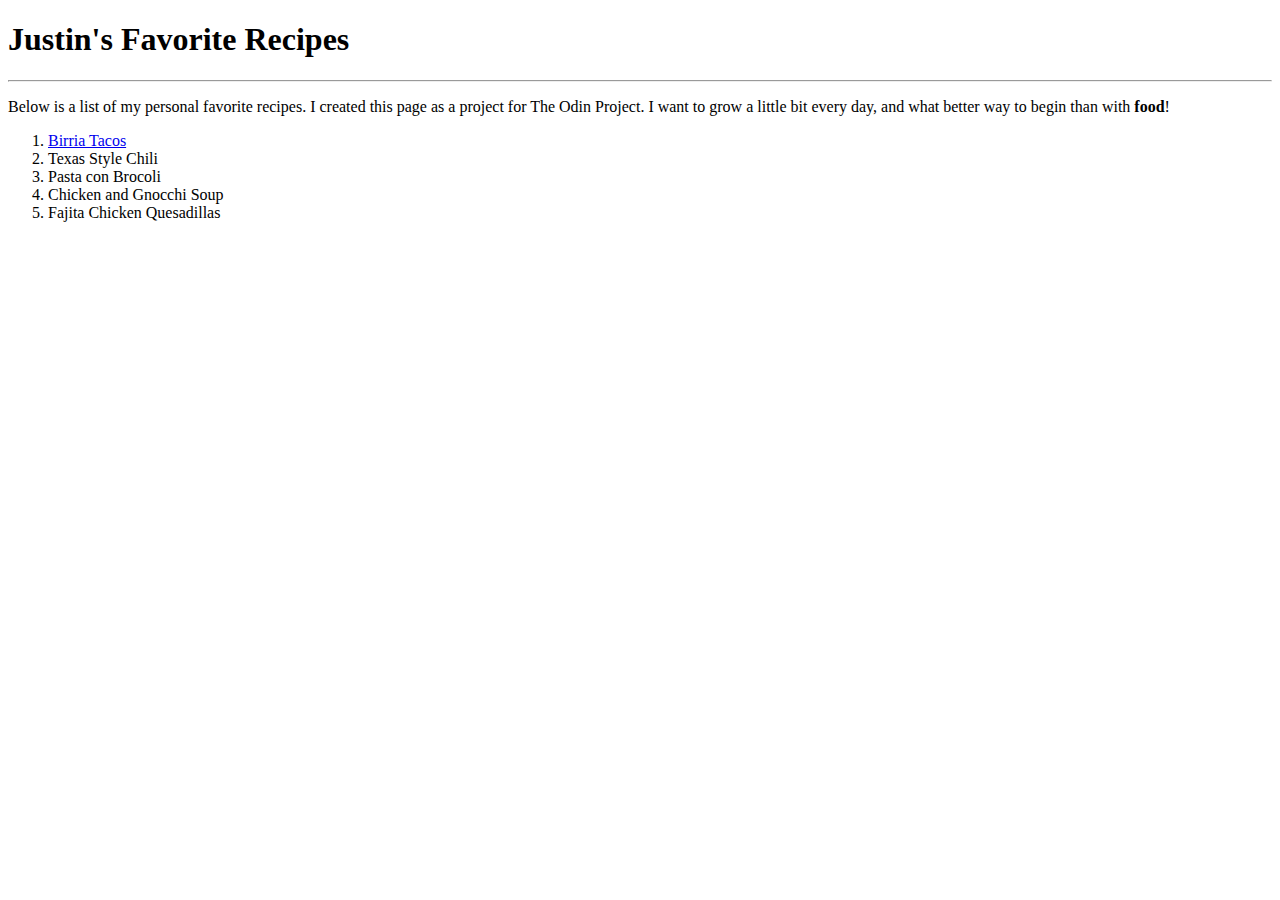
==== index.html @ 4a63a1c1 "Add div elements, erase styles.css" ====
<!DOCTYPE html>
<html lang="en">
<head>
    <meta charset="UTF-8">
    <meta name="viewport" content="width=device-width, initial-scale=1.0">
    <title>Justin's Recipes</title>
    <link rel="stylesheet" href="./styles.css">
</head>
<body>
    <div class="title">
        <h1 id="title" class="text">Justin's Favorite Recipes</h1>
    </div>
    <hr>
    <div>
        <p>Below is a list of my personal favorite recipes. I created this page as a project
            for The Odin Project. I want to grow a little bit every day, and what better way to 
            begin than with <strong>food</strong>!
        </p>
    </div>
    <div class="recipe-list">
        <ol>
            <li><a href="./recipes/tacos.html">Birria Tacos</a></li>
            <li>Texas Style Chili</li>
            <li>Pasta con Brocoli</li>
            <li>Chicken and Gnocchi Soup</li>
            <li>Fajita Chicken Quesadillas</li>
        </ol>
    </div>
    
</body>
</html>
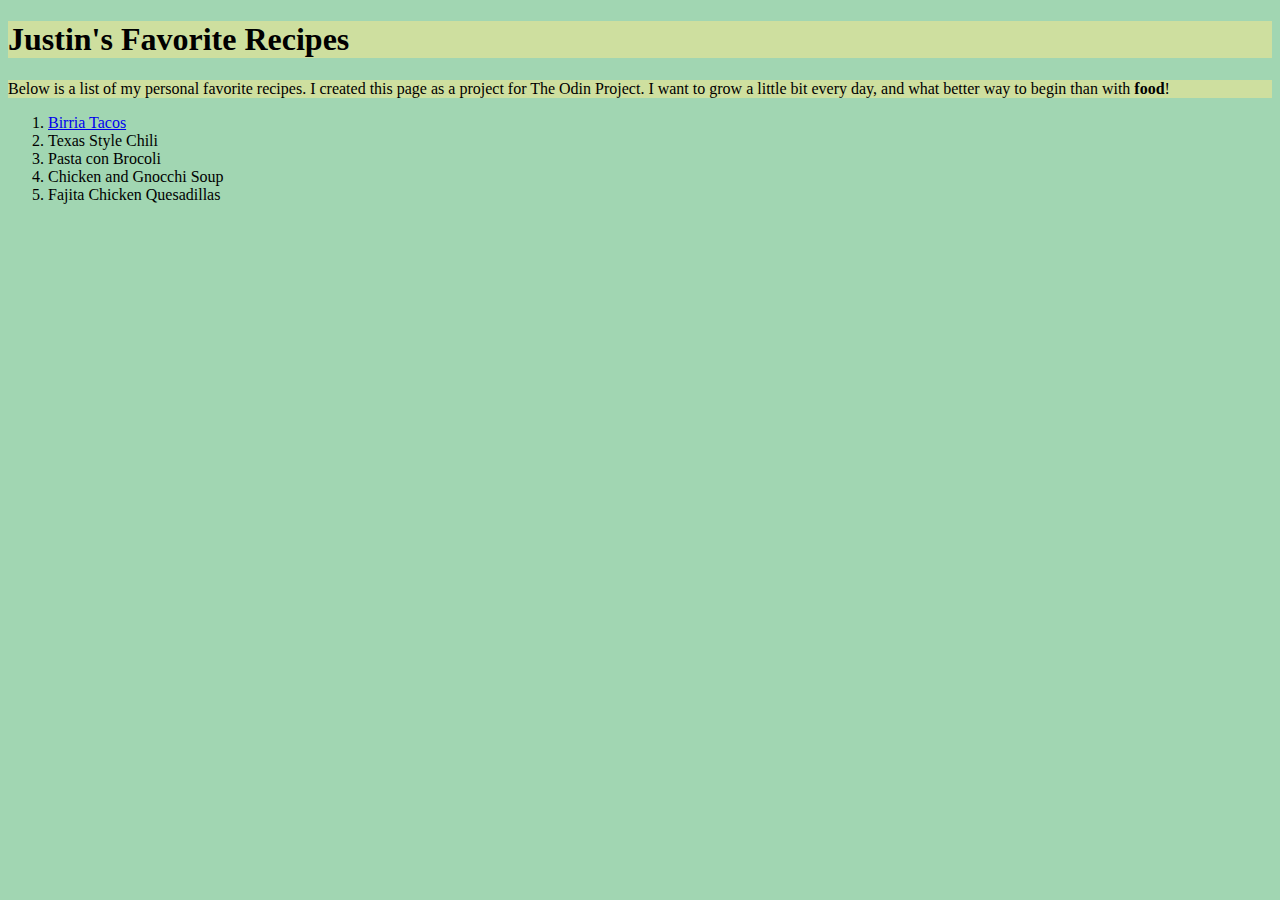
==== commit f5176a51: "Add new color scheme, add classes to divs" ====
--- a/index.html
+++ b/index.html
@@ -10,8 +10,7 @@
     <div class="title">
         <h1 id="title" class="text">Justin's Favorite Recipes</h1>
     </div>
-    <hr>
-    <div>
+    <div class="description">
         <p>Below is a list of my personal favorite recipes. I created this page as a project
             for The Odin Project. I want to grow a little bit every day, and what better way to 
             begin than with <strong>food</strong>!
--- a/styles.css
+++ b/styles.css
@@ -0,0 +1,10 @@
+/* Color for all pages */
+html {
+    background-color: #A1D6B2;
+}
+
+/* Styles for index.html */
+.title,
+.description {
+    background-color: #CEDF9F;
+}
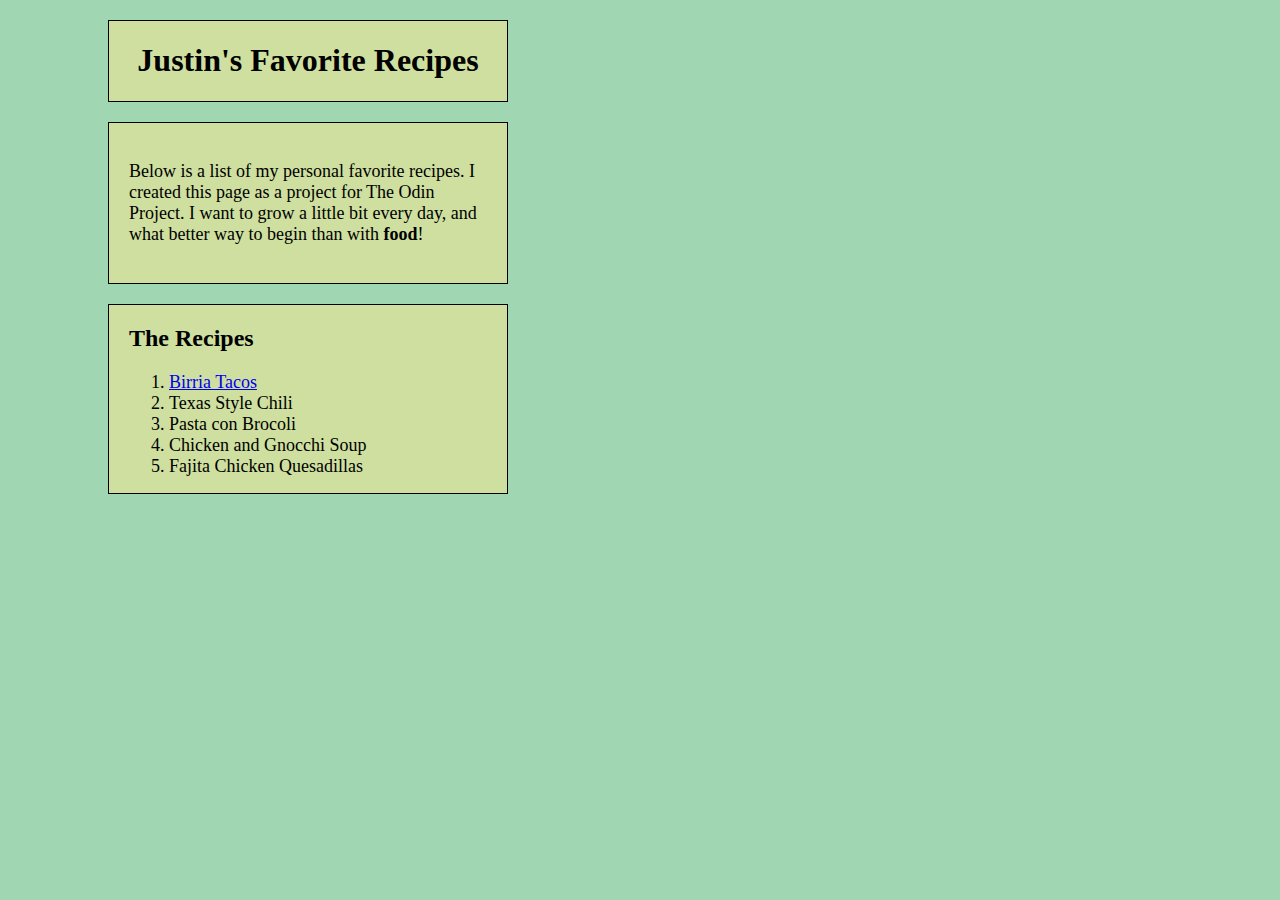
==== commit 36c23825: "Increase font size, align text in index.html" ====
--- a/index.html
+++ b/index.html
@@ -17,6 +17,7 @@
         </p>
     </div>
     <div class="recipe-list">
+        <h2> The Recipes</h2>
         <ol>
             <li><a href="./recipes/tacos.html">Birria Tacos</a></li>
             <li>Texas Style Chili</li>
--- a/styles.css
+++ b/styles.css
@@ -1,10 +1,46 @@
-/* Color for all pages */
+/* All pages */
+* {
+    box-sizing: border-box;
+}
+
 html {
     background-color: #A1D6B2;
 }
 
 /* Styles for index.html */
 .title,
-.description {
+.description,
+.recipe-list {
     background-color: #CEDF9F;
 }
+
+.title {
+    height: auto;
+    width: 400px;
+    text-align: center;
+    border: 1px solid black;
+    margin: 20px 20px 20px 100px
+}
+
+.description {
+    height: auto;
+    width: 400px;
+    text-align: left;
+    font-size: 18px;
+    border: 1px solid black;
+    padding: 20px;
+    margin: 20px 20px 20px 100px
+}
+
+.recipe-list {
+    height: auto;
+    width: 400px;
+    text-align: left;
+    padding-left: 20px;
+    border: 1px solid black;
+    margin: 20px 20px 20px 100px
+}
+
+.recipe-list li {
+    font-size: 18px;
+}
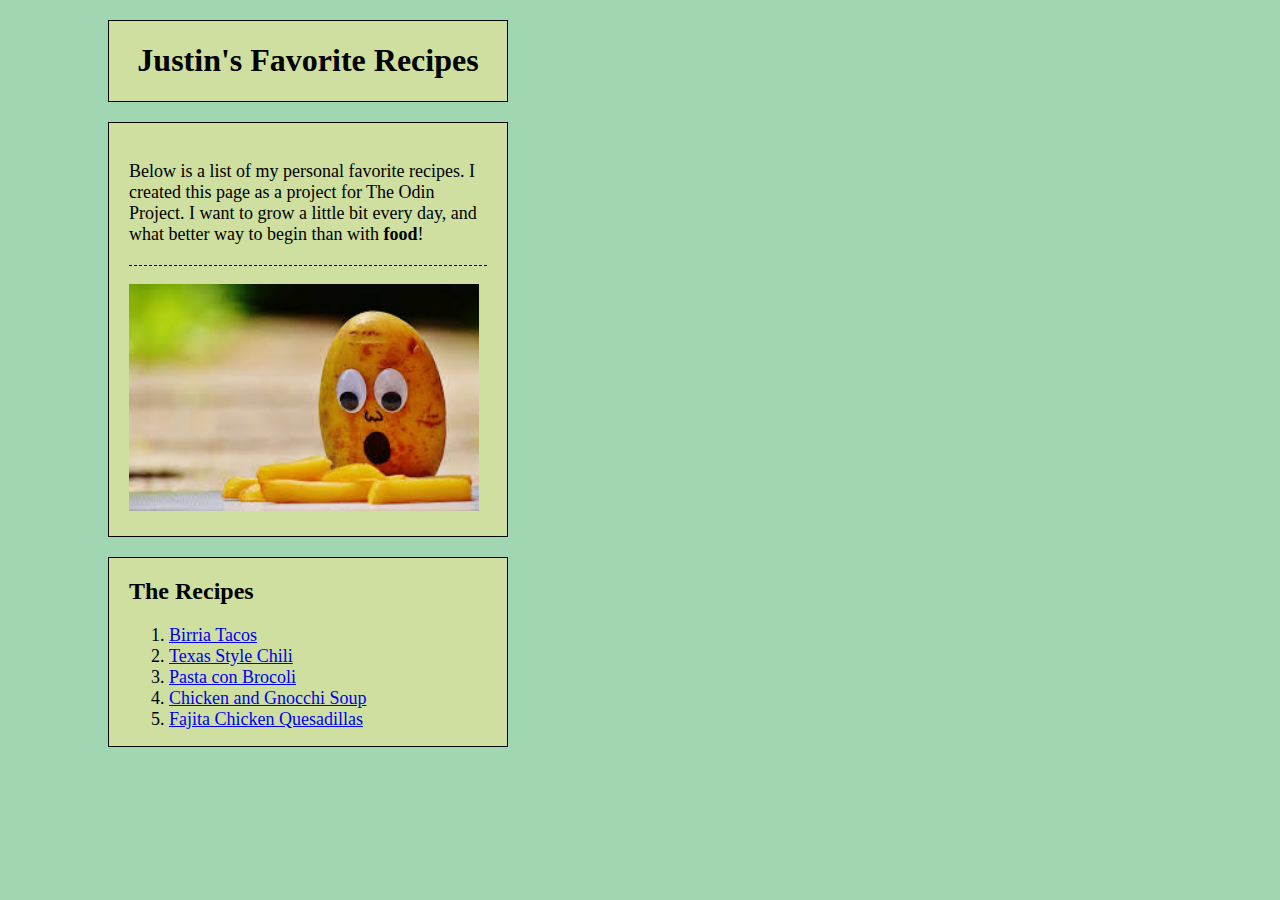
==== commit c49ae3f6: "Add img in index.html, add more recipes" ====
--- a/index.html
+++ b/index.html
@@ -15,15 +15,18 @@
             for The Odin Project. I want to grow a little bit every day, and what better way to 
             begin than with <strong>food</strong>!
         </p>
+        <img height="181px" width="279px" src="./images/funnyFood.jpeg" alt="funny image of a potato with eyes looking at a pile of 
+        french fries in shock.">
+
     </div>
     <div class="recipe-list">
         <h2> The Recipes</h2>
         <ol>
             <li><a href="./recipes/tacos.html">Birria Tacos</a></li>
-            <li>Texas Style Chili</li>
-            <li>Pasta con Brocoli</li>
-            <li>Chicken and Gnocchi Soup</li>
-            <li>Fajita Chicken Quesadillas</li>
+            <li><a href="./recipes/chili.html">Texas Style Chili</a></li>
+            <li><a href="./recipes/pasta.html">Pasta con Brocoli</a></li>
+            <li><a href="./recipes/soup.html">Chicken and Gnocchi Soup</a></li>
+            <li><a href="./recipes/quesadilla.html">Fajita Chicken Quesadillas</a></li>
         </ol>
     </div>
     
--- a/styles.css
+++ b/styles.css
@@ -32,6 +32,17 @@
     margin: 20px 20px 20px 100px
 }
 
+.description p {
+    padding-bottom: 20px;
+    border-bottom: 1px dashed black;
+}
+
+.description img {
+    height: auto;
+    width: 350px;
+    margin: auto;
+}
+
 .recipe-list {
     height: auto;
     width: 400px;
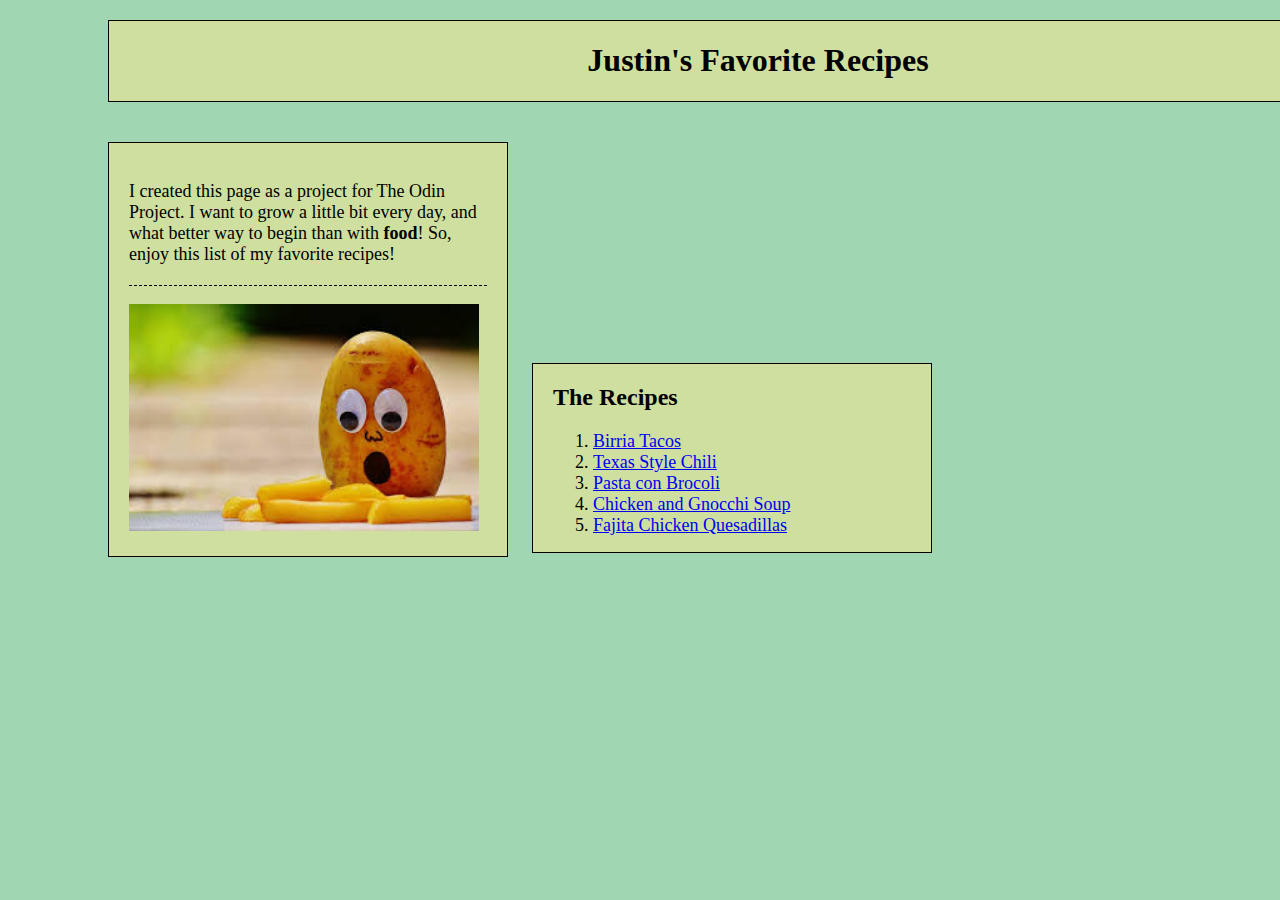
==== commit dcd6da77: "Widen title, add inline-block to index.html" ====
--- a/index.html
+++ b/index.html
@@ -11,14 +11,14 @@
         <h1 id="title" class="text">Justin's Favorite Recipes</h1>
     </div>
     <div class="description">
-        <p>Below is a list of my personal favorite recipes. I created this page as a project
-            for The Odin Project. I want to grow a little bit every day, and what better way to 
-            begin than with <strong>food</strong>!
+        <p>I created this page as a project for The Odin Project. I want to grow a little bit 
+            every day, and what better way to begin than with <strong>food</strong>! So, enjoy this
+            list of my favorite recipes!
         </p>
         <img height="181px" width="279px" src="./images/funnyFood.jpeg" alt="funny image of a potato with eyes looking at a pile of 
         french fries in shock.">
-
     </div>
+    
     <div class="recipe-list">
         <h2> The Recipes</h2>
         <ol>
--- a/styles.css
+++ b/styles.css
@@ -16,13 +16,14 @@
 
 .title {
     height: auto;
-    width: 400px;
+    width: 1300px;
     text-align: center;
     border: 1px solid black;
     margin: 20px 20px 20px 100px
 }
 
 .description {
+    display: inline-block; /* Needed to get description and Recipes next to each other */
     height: auto;
     width: 400px;
     text-align: left;
@@ -44,12 +45,12 @@
 }
 
 .recipe-list {
+    display: inline-block;
     height: auto;
     width: 400px;
     text-align: left;
     padding-left: 20px;
     border: 1px solid black;
-    margin: 20px 20px 20px 100px
 }
 
 .recipe-list li {
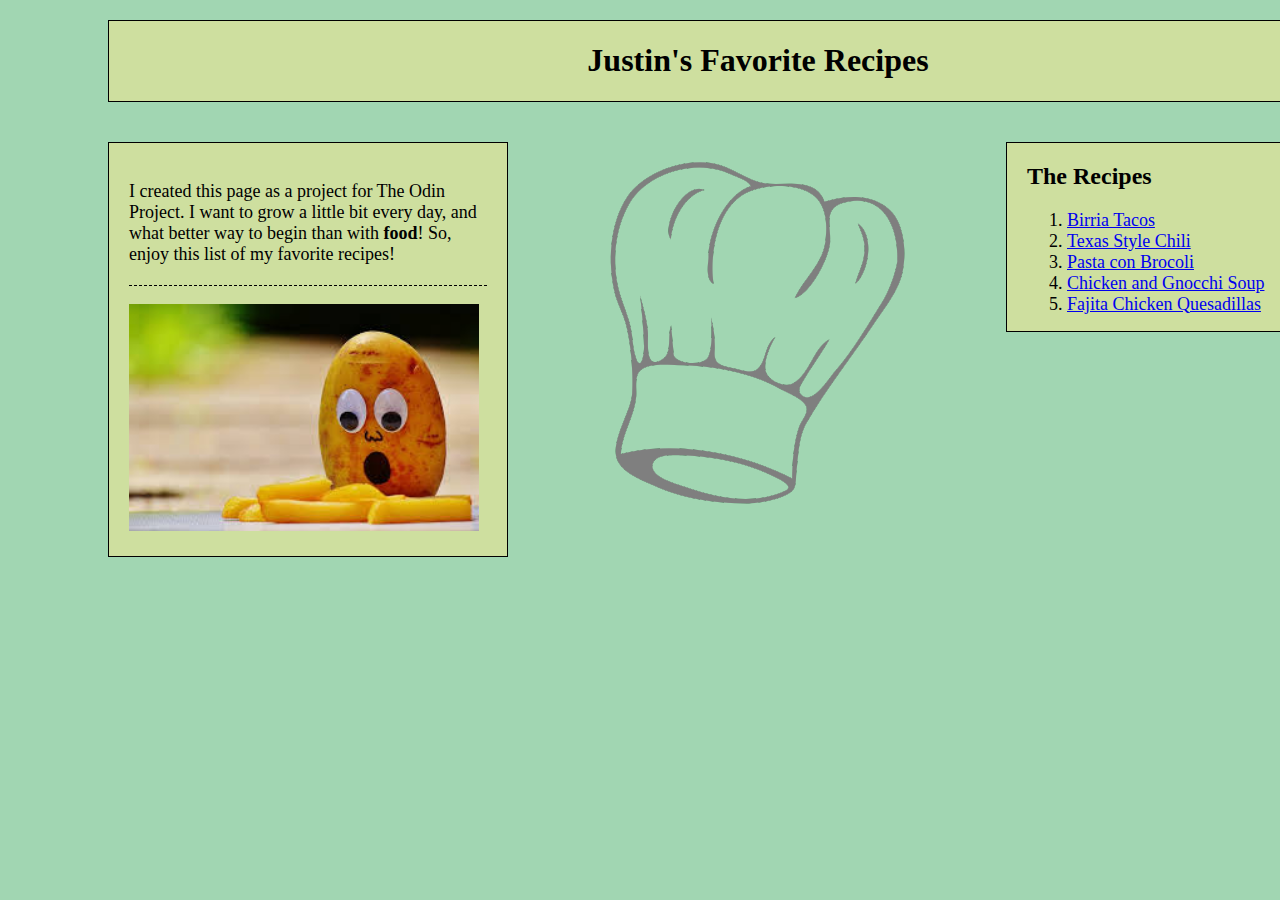
==== commit d65d9536: "Add img of chef hat, align center of desc & list" ====
--- a/index.html
+++ b/index.html
@@ -18,6 +18,9 @@
         <img height="181px" width="279px" src="./images/funnyFood.jpeg" alt="funny image of a potato with eyes looking at a pile of 
         french fries in shock.">
     </div>
+
+    <img class="chef-hat" height="400px" width="300px" src="./images/chef-hat.png" 
+        alt="clip art of a chef's hat tilted to the right. ">
     
     <div class="recipe-list">
         <h2> The Recipes</h2>
--- a/styles.css
+++ b/styles.css
@@ -6,6 +6,7 @@
 html {
     background-color: #A1D6B2;
 }
+
 
 /* Styles for index.html */
 .title,
@@ -44,6 +45,13 @@
     margin: auto;
 }
 
+.chef-hat {
+    height: auto;
+    width: 300px;
+    margin-left: 75px;
+    margin-right: -75px;
+}
+
 .recipe-list {
     display: inline-block;
     height: auto;
@@ -51,6 +59,9 @@
     text-align: left;
     padding-left: 20px;
     border: 1px solid black;
+    margin-left: 174px;
+    margin-top: 20px;
+    position: fixed;
 }
 
 .recipe-list li {
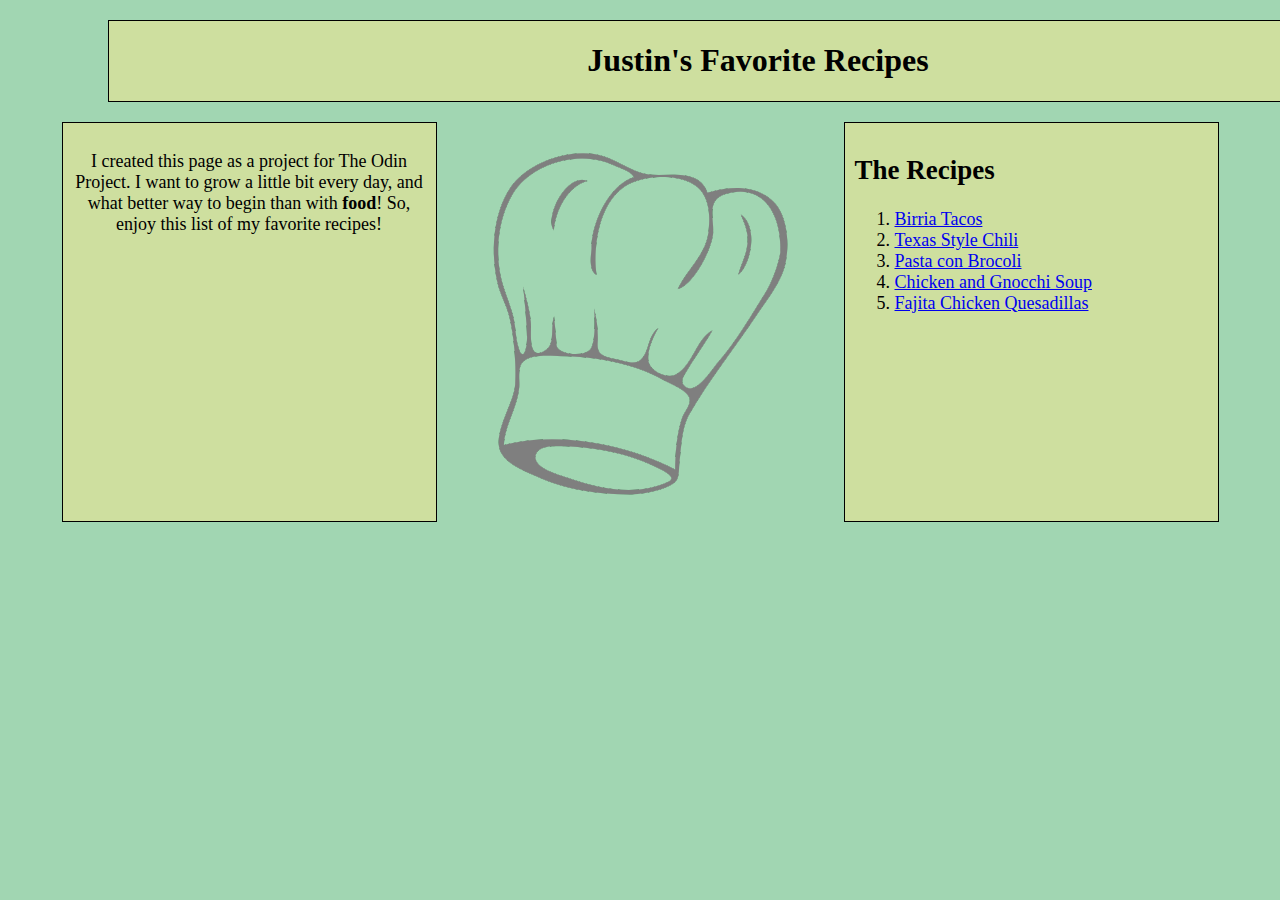
==== commit 21e2f8a6: "change to flex layout, delete img" ====
--- a/index.html
+++ b/index.html
@@ -8,30 +8,31 @@
 </head>
 <body>
     <div class="title">
-        <h1 id="title" class="text">Justin's Favorite Recipes</h1>
+        <h1>Justin's Favorite Recipes</h1>
     </div>
-    <div class="description">
-        <p>I created this page as a project for The Odin Project. I want to grow a little bit 
-            every day, and what better way to begin than with <strong>food</strong>! So, enjoy this
-            list of my favorite recipes!
-        </p>
-        <img height="181px" width="279px" src="./images/funnyFood.jpeg" alt="funny image of a potato with eyes looking at a pile of 
-        french fries in shock.">
+    <div class="main-content">
+        <div class="description">
+            <p>I created this page as a project for The Odin Project. I want to grow a little bit 
+                every day, and what better way to begin than with <strong>food</strong>! So, enjoy this
+                list of my favorite recipes!
+            </p>
+        </div>
+
+        <img class="chef-hat" height="400px" width="300px" src="./images/chef-hat.png" 
+            alt="clip art of a chef's hat tilted to the right. ">
+        
+        <div class="recipe-list">
+            <h2> The Recipes</h2>
+            <ol>
+                <li><a href="./recipes/tacos.html">Birria Tacos</a></li>
+                <li><a href="./recipes/chili.html">Texas Style Chili</a></li>
+                <li><a href="./recipes/pasta.html">Pasta con Brocoli</a></li>
+                <li><a href="./recipes/soup.html">Chicken and Gnocchi Soup</a></li>
+                <li><a href="./recipes/quesadilla.html">Fajita Chicken Quesadillas</a></li>
+            </ol>
+        </div>
     </div>
-
-    <img class="chef-hat" height="400px" width="300px" src="./images/chef-hat.png" 
-        alt="clip art of a chef's hat tilted to the right. ">
     
-    <div class="recipe-list">
-        <h2> The Recipes</h2>
-        <ol>
-            <li><a href="./recipes/tacos.html">Birria Tacos</a></li>
-            <li><a href="./recipes/chili.html">Texas Style Chili</a></li>
-            <li><a href="./recipes/pasta.html">Pasta con Brocoli</a></li>
-            <li><a href="./recipes/soup.html">Chicken and Gnocchi Soup</a></li>
-            <li><a href="./recipes/quesadilla.html">Fajita Chicken Quesadillas</a></li>
-        </ol>
-    </div>
     
 </body>
 </html>--- a/styles.css
+++ b/styles.css
@@ -7,15 +7,18 @@
     background-color: #A1D6B2;
 }
 
+.menu {
+    width: 1200px;
+    margin: auto;
+}
 
-/* Styles for index.html */
 .title,
 .description,
 .recipe-list {
     background-color: #CEDF9F;
 }
 
-.title {
+.title {  /* Needed the banner to be centered and stretch over the other elements */
     height: auto;
     width: 1300px;
     text-align: center;
@@ -23,47 +26,26 @@
     margin: 20px 20px 20px 100px
 }
 
-.description {
-    display: inline-block; /* Needed to get description and Recipes next to each other */
-    height: auto;
-    width: 400px;
-    text-align: left;
+
+/* Styles for index.html */
+.main-content {
+    display: flex;
+    flex: auto;
+    justify-content: space-evenly;
+}
+
+.description,
+.recipe-list {
+    padding: 10px;
     font-size: 18px;
     border: 1px solid black;
-    padding: 20px;
-    margin: 20px 20px 20px 100px
+    flex: 0 1 375px; 
 }
 
-.description p {
-    padding-bottom: 20px;
-    border-bottom: 1px dashed black;
+.description {
+    text-align: center;
+    display: flex;
+    flex-wrap: wrap;
+    justify-content: center;
 }
 
-.description img {
-    height: auto;
-    width: 350px;
-    margin: auto;
-}
-
-.chef-hat {
-    height: auto;
-    width: 300px;
-    margin-left: 75px;
-    margin-right: -75px;
-}
-
-.recipe-list {
-    display: inline-block;
-    height: auto;
-    width: 400px;
-    text-align: left;
-    padding-left: 20px;
-    border: 1px solid black;
-    margin-left: 174px;
-    margin-top: 20px;
-    position: fixed;
-}
-
-.recipe-list li {
-    font-size: 18px;
-}
